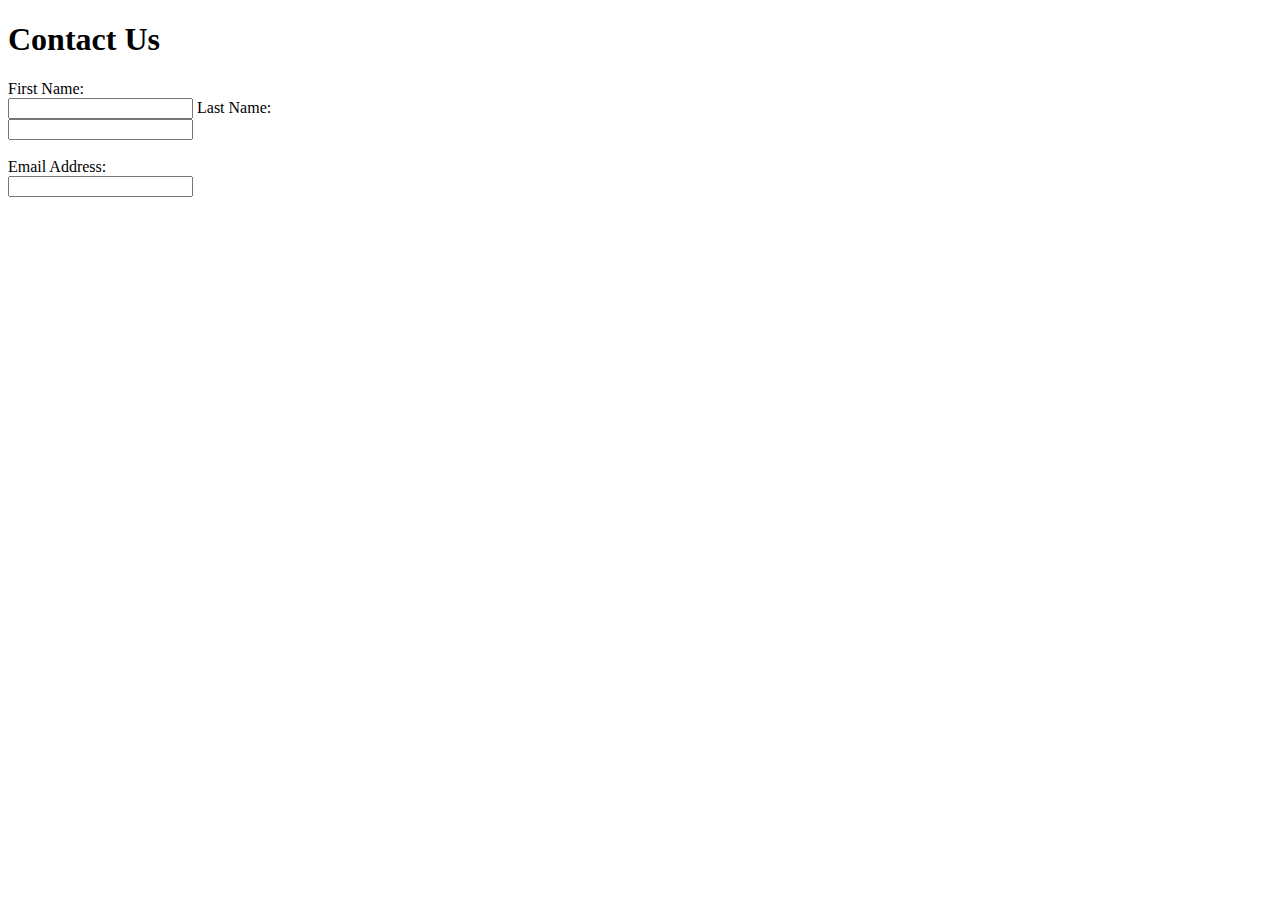
==== Contact-Form/index.html @ 5a691795 "Contact Form" ====
<!DOCTYPE html>
<html lang="en">
<head>
    <meta charset="UTF-8">
    <meta name="viewport" content="width=device-width, initial-scale=1.0">
    <link rel="stylesheet" href="styles.css">
    <link rel="icon" href="images/favicon-32x32.png">
    <title>Frontend Mentor | Contact Form - Daniel Martinez</title>
</head>
<body>
    <div class="container">
        <h1>Contact Us</h1>
        <form action="first-name" method="post">

            <label for="name">First Name:</label><br>
            <input type="text" id="name" name="name" required>

            <label for="last-name">Last Name:</label><br>
            <input type="text" id="last-name" name="last-name" required><br><br>

            <label for="email">Email Address:</label><br>
            <input type="email" name="email" id="email" required><br><br>

            

        </form>
    </div>
</body>
</html>
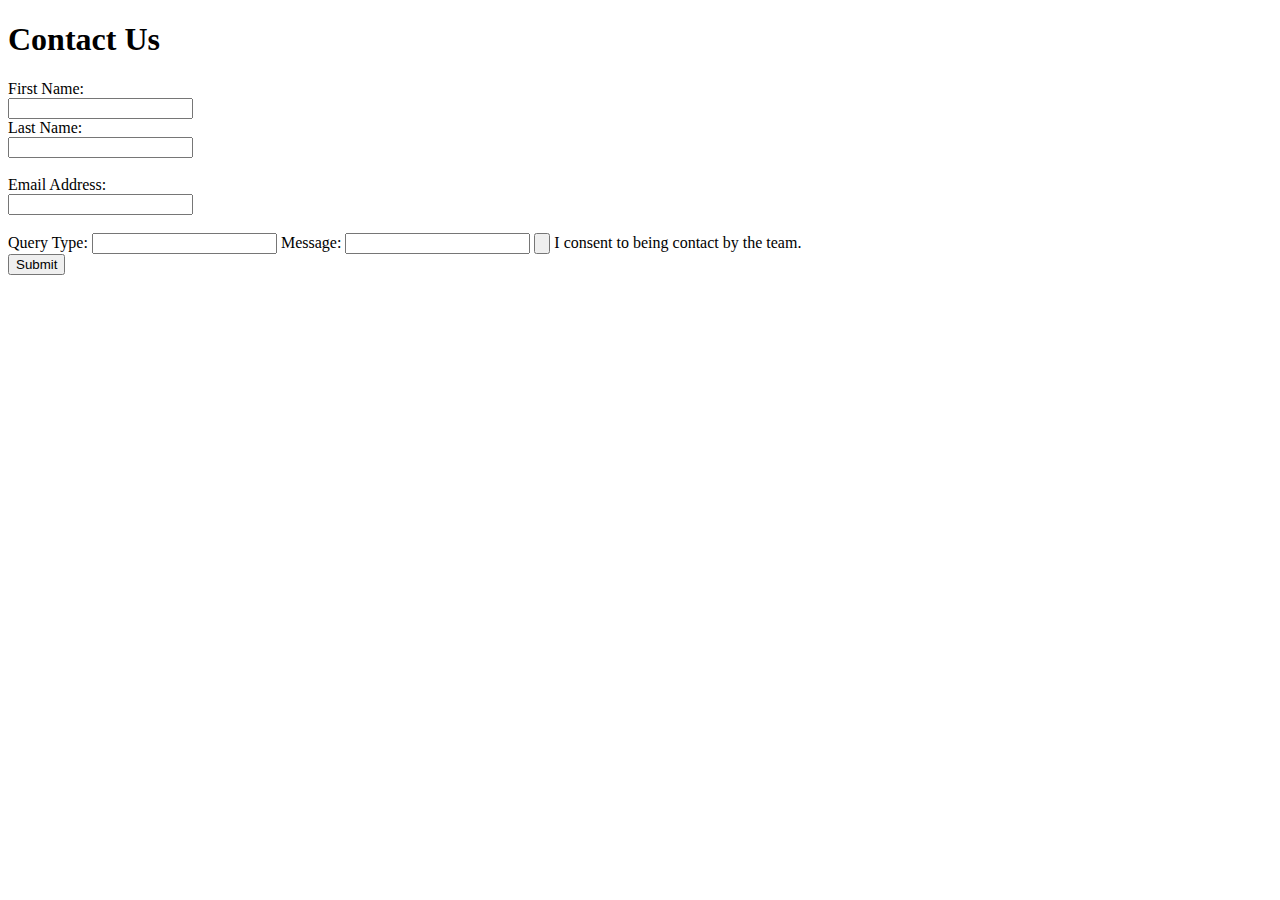
==== commit ecf9ba7f: "I added others label and inpu with a buttom" ====
--- a/Contact-Form/index.html
+++ b/Contact-Form/index.html
@@ -13,7 +13,7 @@
         <form action="first-name" method="post">
 
             <label for="name">First Name:</label><br>
-            <input type="text" id="name" name="name" required>
+            <input type="text" id="name" name="name" required><br>
 
             <label for="last-name">Last Name:</label><br>
             <input type="text" id="last-name" name="last-name" required><br><br>
@@ -21,9 +21,16 @@
             <label for="email">Email Address:</label><br>
             <input type="email" name="email" id="email" required><br><br>
 
-            
+            <label for="query">Query Type:</label>
+            <input type="">
 
+            <label for="meassage">Message:</label>
+            <input type="text" id="message" name="message" required>
+
+            <input type="button" id="consent" name="consent">
+            <label for="consent">I consent to being contact by the team.</label>
         </form>
+        <button>Submit</button>
     </div>
 </body>
 </html>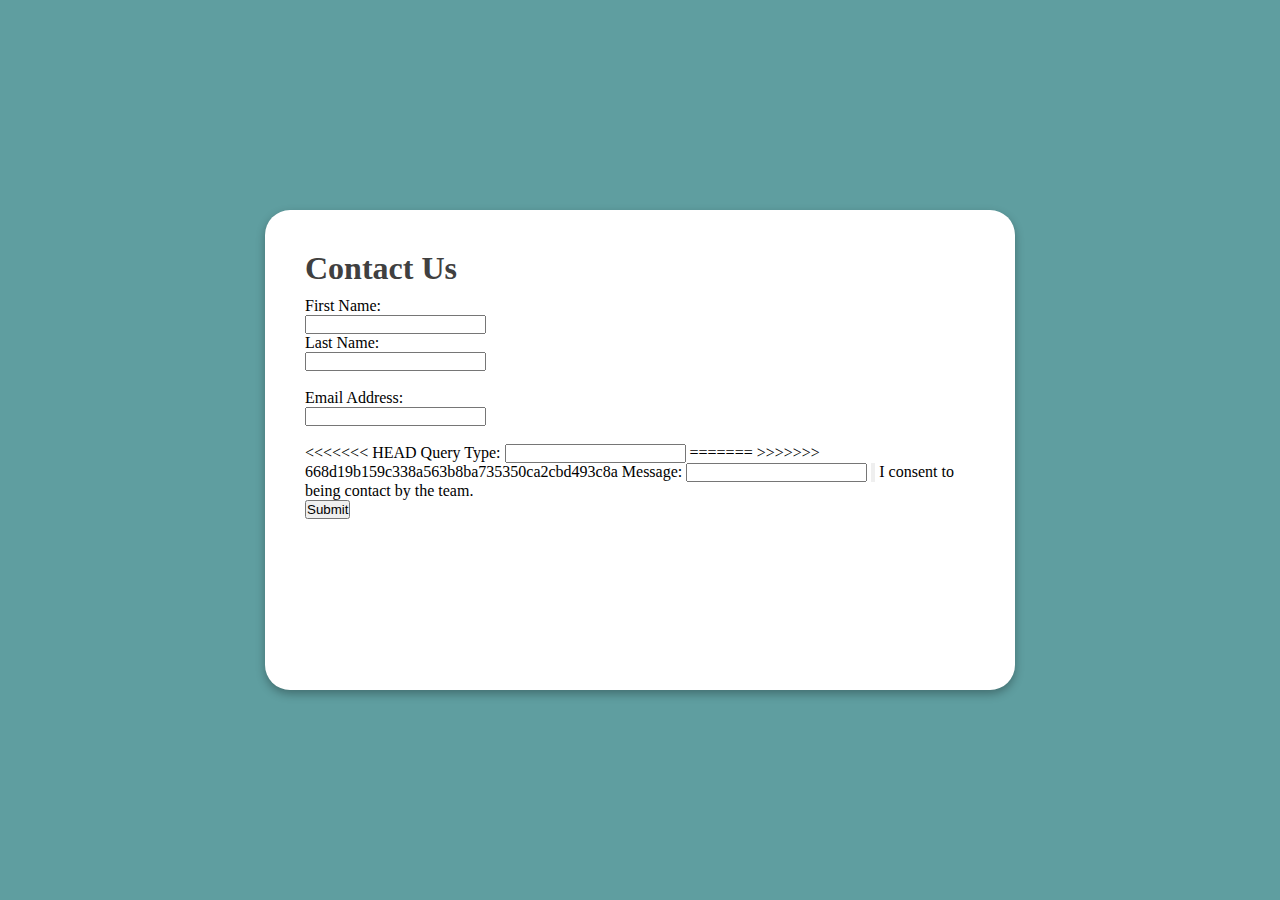
==== commit d6ee16e2: "Contact Form" ====
--- a/Contact-Form/index.html
+++ b/Contact-Form/index.html
@@ -21,8 +21,13 @@
             <label for="email">Email Address:</label><br>
             <input type="email" name="email" id="email" required><br><br>
 
+<<<<<<< HEAD
             <label for="query">Query Type:</label>
             <input type="">
+=======
+            
+<label for=""></label>
+>>>>>>> 668d19b159c338a563b8ba735350ca2cbd493c8a
 
             <label for="meassage">Message:</label>
             <input type="text" id="message" name="message" required>
--- a/Contact-Form/styles.css
+++ b/Contact-Form/styles.css
@@ -0,0 +1,36 @@
+*{
+    margin: 0;
+    padding: 0;
+    box-sizing: border-box;
+}
+
+body{
+    background-color: cadetblue;
+    justify-content: center;
+    align-items: center;
+    min-height: 100vh;
+    display: flex;
+    flex-wrap: wrap;
+}
+
+.container{
+    justify-content: center;
+    align-items: center;
+    background-color: #fff;
+    width: 90%;
+    max-width: 750px;
+    height: 30rem;
+    margin: 20px;
+    padding: 40px;
+    border-radius: 25px;
+    box-shadow: 0 4px 10px rgba(0, 0, 0, 0.3);
+}
+
+h1{
+    color:rgb(64, 64, 64);
+    padding: 0 0 10px 0;
+}
+
+.container .name{
+    width: 350px;
+}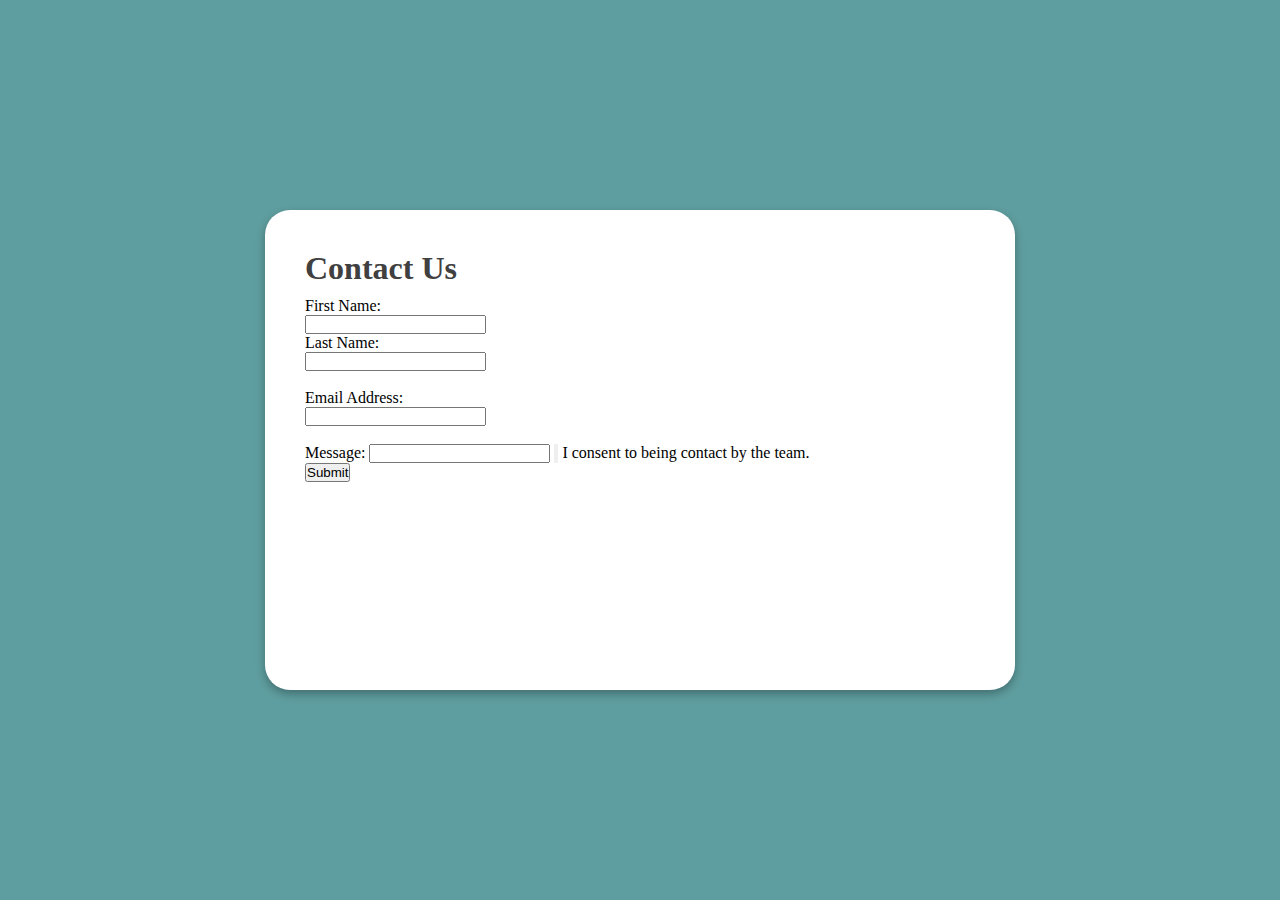
==== commit 10a2eb31: "I updated the index" ====
--- a/Contact-Form/index.html
+++ b/Contact-Form/index.html
@@ -21,14 +21,6 @@
             <label for="email">Email Address:</label><br>
             <input type="email" name="email" id="email" required><br><br>
 
-<<<<<<< HEAD
-            <label for="query">Query Type:</label>
-            <input type="">
-=======
-            
-<label for=""></label>
->>>>>>> 668d19b159c338a563b8ba735350ca2cbd493c8a
-
             <label for="meassage">Message:</label>
             <input type="text" id="message" name="message" required>
 
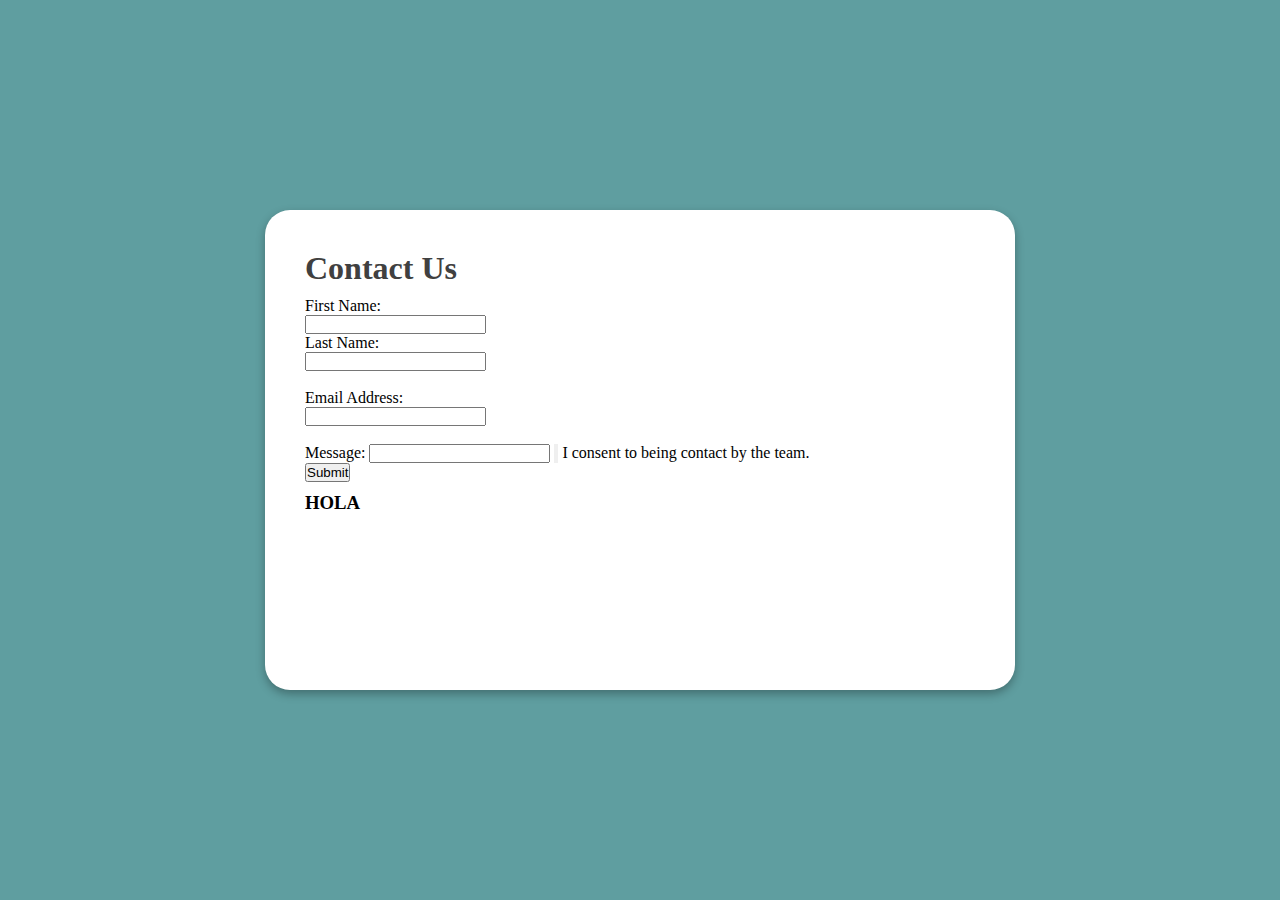
==== commit c17b93dd: "Modificado" ====
--- a/Contact-Form/index.html
+++ b/Contact-Form/index.html
@@ -28,6 +28,11 @@
             <label for="consent">I consent to being contact by the team.</label>
         </form>
         <button>Submit</button>
+
+        <div class="contenedor">
+            <h1><h2><h3>HOLA</h3>
+            </h2></h1>
+        </div>
     </div>
 </body>
 </html>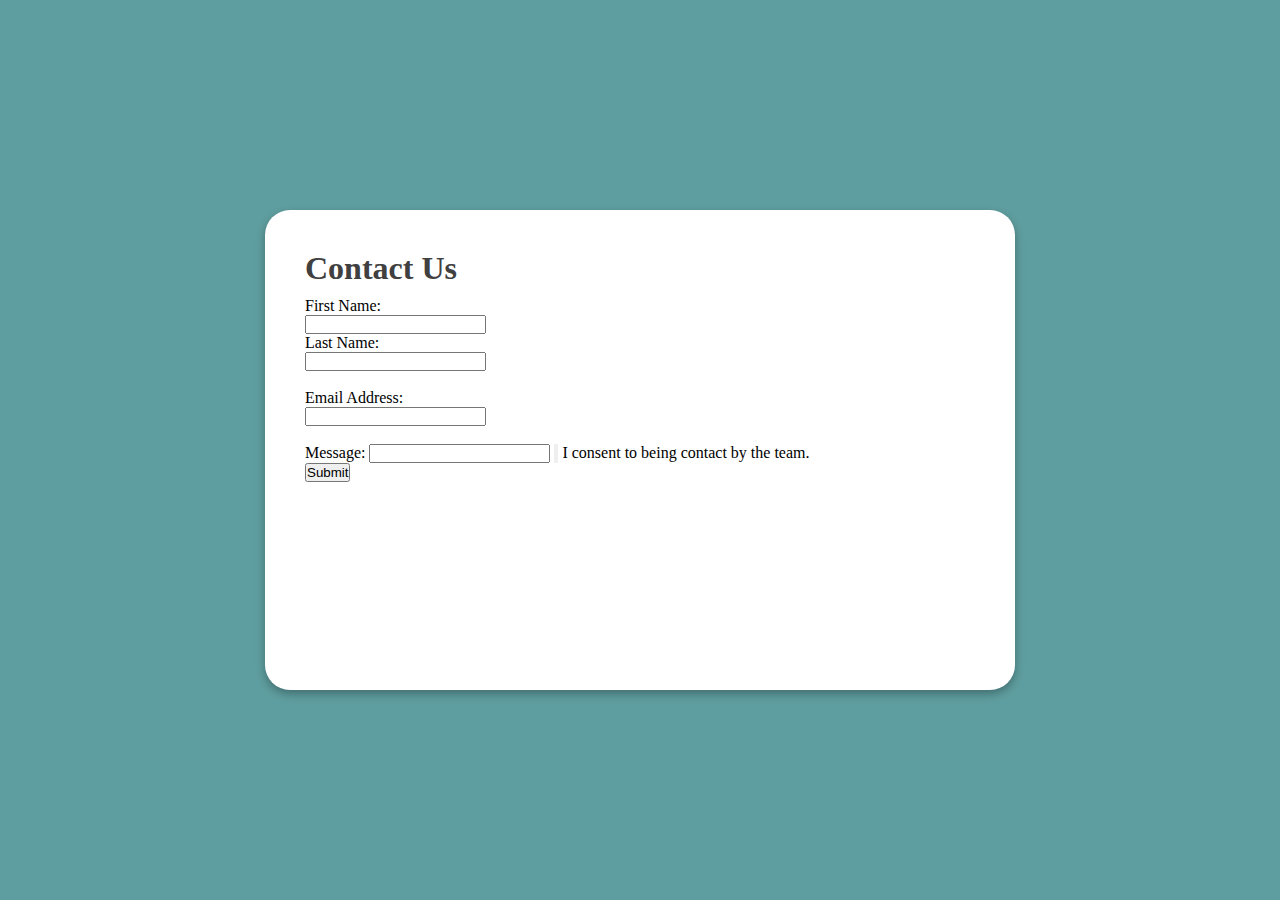
==== commit d3670e1f: "Quite el cambio anterior." ====
--- a/Contact-Form/index.html
+++ b/Contact-Form/index.html
@@ -28,11 +28,6 @@
             <label for="consent">I consent to being contact by the team.</label>
         </form>
         <button>Submit</button>
-
-        <div class="contenedor">
-            <h1><h2><h3>HOLA</h3>
-            </h2></h1>
-        </div>
     </div>
 </body>
 </html>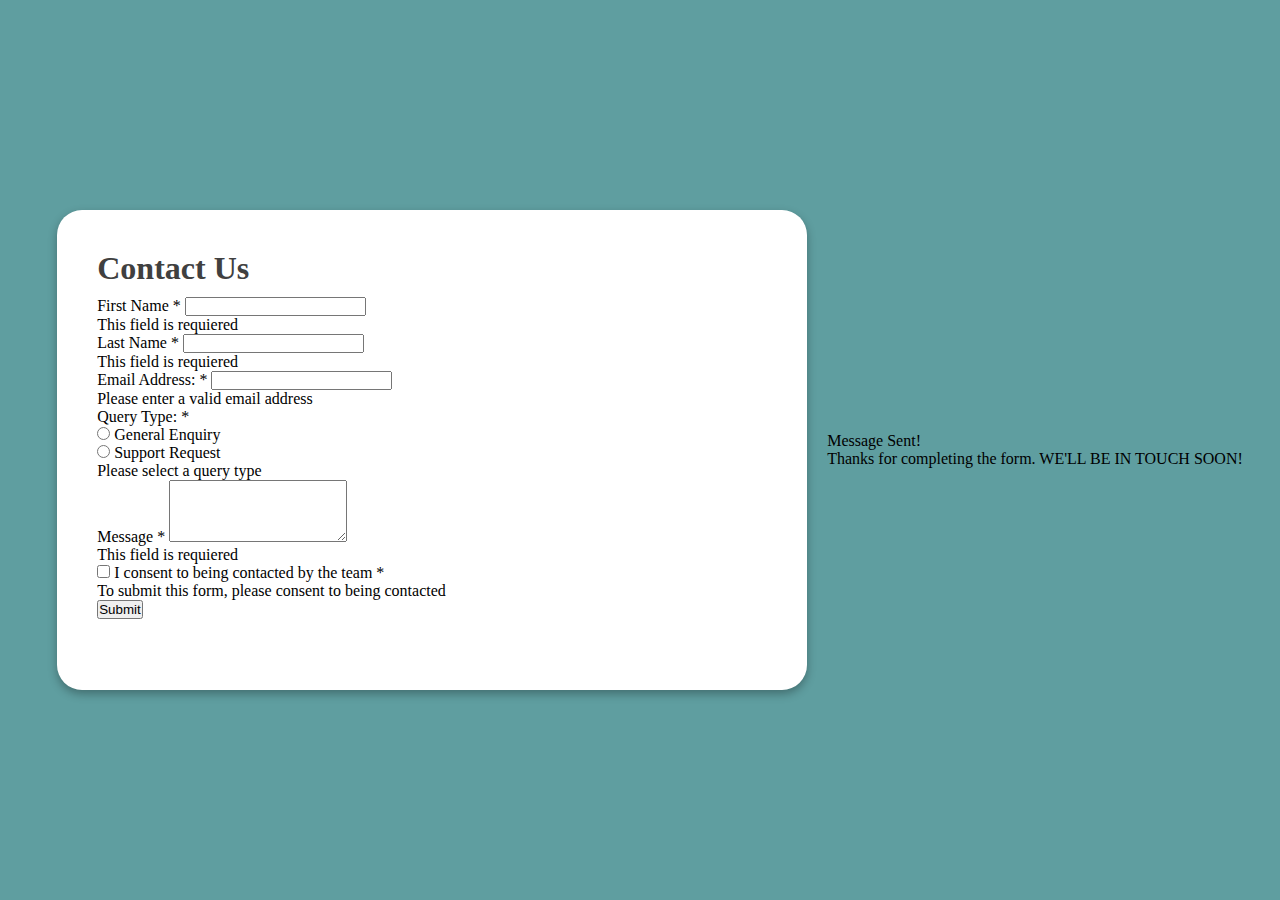
==== commit f144bc68: "estructura html lista por el momento" ====
--- a/Contact-Form/index.html
+++ b/Contact-Form/index.html
@@ -10,24 +10,69 @@
 <body>
     <div class="container">
         <h1>Contact Us</h1>
-        <form action="first-name" method="post">
 
-            <label for="name">First Name:</label><br>
-            <input type="text" id="name" name="name" required><br>
+        <form id="contact-form">
 
-            <label for="last-name">Last Name:</label><br>
-            <input type="text" id="last-name" name="last-name" required><br><br>
+            <div class="form-item">
+                <div class="first-name">
+                    <label for="first-name">First Name <span class="requiered-input">*</span></label>
+                    <input type="text" id="first-name" name="first-name">
+                    <p class="form-alert">This field is requiered</p>
+                </div>
+                <div class="last-name">
+                    <label for="last-name">Last Name <span class="requiered-input">*</span></label>
+                    <input type="text" id="last-name" name="last-name">
+                    <p class="form-alert">This field is requiered</p>
+                </div>
+            </div>
+    
+            <div class="form-item">
+                <div class="email">
+                    <label for="email">Email Address: <span class="requiered-input">*</span></label>
+                    <input type="email" id="email" name="id">
+                    <p class="form-alert">Please enter a valid email address</p>
+                </div>
+            </div>
+    
+            <div class="form-item">
+                <label for="query-type">Query Type: <span class="requiered-input">*</span></label>
+                <div class="radio-inputs">
+                    <div class="radio-option">
+                        <input type="radio" id="general-enquiry" name="query-type" value="General Enquiry">
+                        <label for="general-enquiry">General Enquiry</label>
+                    </div>
+                    <div class="radio-option">
+                        <input type="radio" id="support-request" name="query-type" value="Support Request">
+                        <label for="support-request">Support Request</label>
+                    </div>
+                </div>
+                <p class="form-alert">Please select a query type</p>
+            </div>
+    
+            <div class="form-item">
+                    <label for="message">Message <span class="requiered-input">*</span></label>
+                    <textarea name="message" id="message" rows="4"></textarea>
+                    <p class="form-alert">This field is requiered</p>
+            </div>
+    
+            <div class="form-item">
+                <div>
+                    <input type="checkbox" name="consent" id="consent">
+                    <label for="consent">I consent to being contacted by the team <span class="requiered-input">*</span></label>
+                </div>
+                <p class="form-alert">To submit this form, please consent to being contacted</p>
+            </div>
+            <button type="submit" id="submit-btn" class="submit-btn">Submit</button>
+        </form>
+    </div>
 
-            <label for="email">Email Address:</label><br>
-            <input type="email" name="email" id="email" required><br><br>
+    <div class="success-message">
+        <div class="message-header">
+            <img src="" alt="">Message Sent!
+        </div>
+        <p>Thanks for completing the form. WE'LL BE IN TOUCH SOON!</p>
+    </div>
 
-            <label for="meassage">Message:</label>
-            <input type="text" id="message" name="message" required>
-
-            <input type="button" id="consent" name="consent">
-            <label for="consent">I consent to being contact by the team.</label>
-        </form>
-        <button>Submit</button>
-    </div>
+    <script src="script.js"></script>
 </body>
 </html>